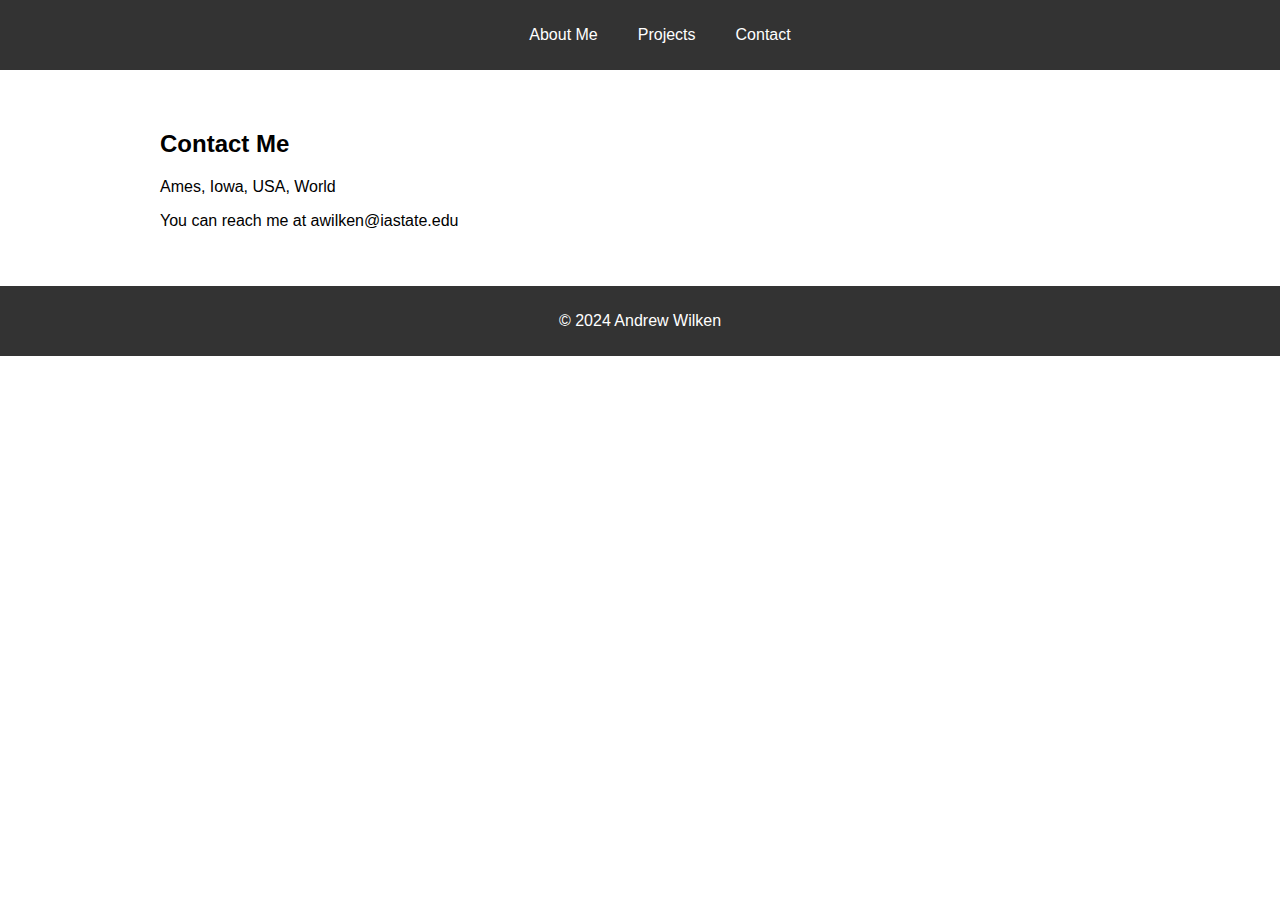
==== contact.html @ 509e009c "Add files via upload" ====
<!DOCTYPE html>
<html lang="en">
<head>
  <meta charset="UTF-8">
  <meta name="viewport" content="width=device-width, initial-scale=1.0">
  <link rel="stylesheet" href="style.css">
  <title>Abraham Aldaco - Contact</title>
</head>
<body>
  <header>
    <nav>
      <ul>
        <li><a href="./index.html">About Me</a></li>
        <li><a href="./projects.html">Projects</a></li>
        <li><a href="./contact.html">Contact</a></li>
      </ul>
    </nav>
  </header>
  
  <div class="container">
    <h2>Contact Me</h2>
    <p>Ames, Iowa, USA, World</p>
    <p>You can reach me at awilken@iastate.edu</p>
  </div>
  
  <footer>
    <p>&copy; 2024 Andrew Wilken</p>
  </footer>
</body>
</html>
---- style.css ----
body {
    font-family: Arial, sans-serif;
    margin: 0;
    padding: 0;
  }
  
  header {
    background-color: #333;
    color: #fff;
    padding: 10px 0;
  }
  
  nav ul {
    list-style: none;
    display: flex;
    justify-content: center;
  }
  
  nav li {
    margin: 0 20px;
  }
  
  nav a {
    text-decoration: none;
    color: #fff;
  }
  
  .container {
    max-width: 960px;
    margin: 0 auto;
    padding: 40px;
  }

  .project {
    margin-bottom: 20px;
    border: 1px solid #ccc;
    padding: 20px;
  }
  
  img {
    max-width: 30%;
  }
  
  footer {
    text-align: center;
    padding: 10px;
    background-color: #333;
    color: #fff;
  }
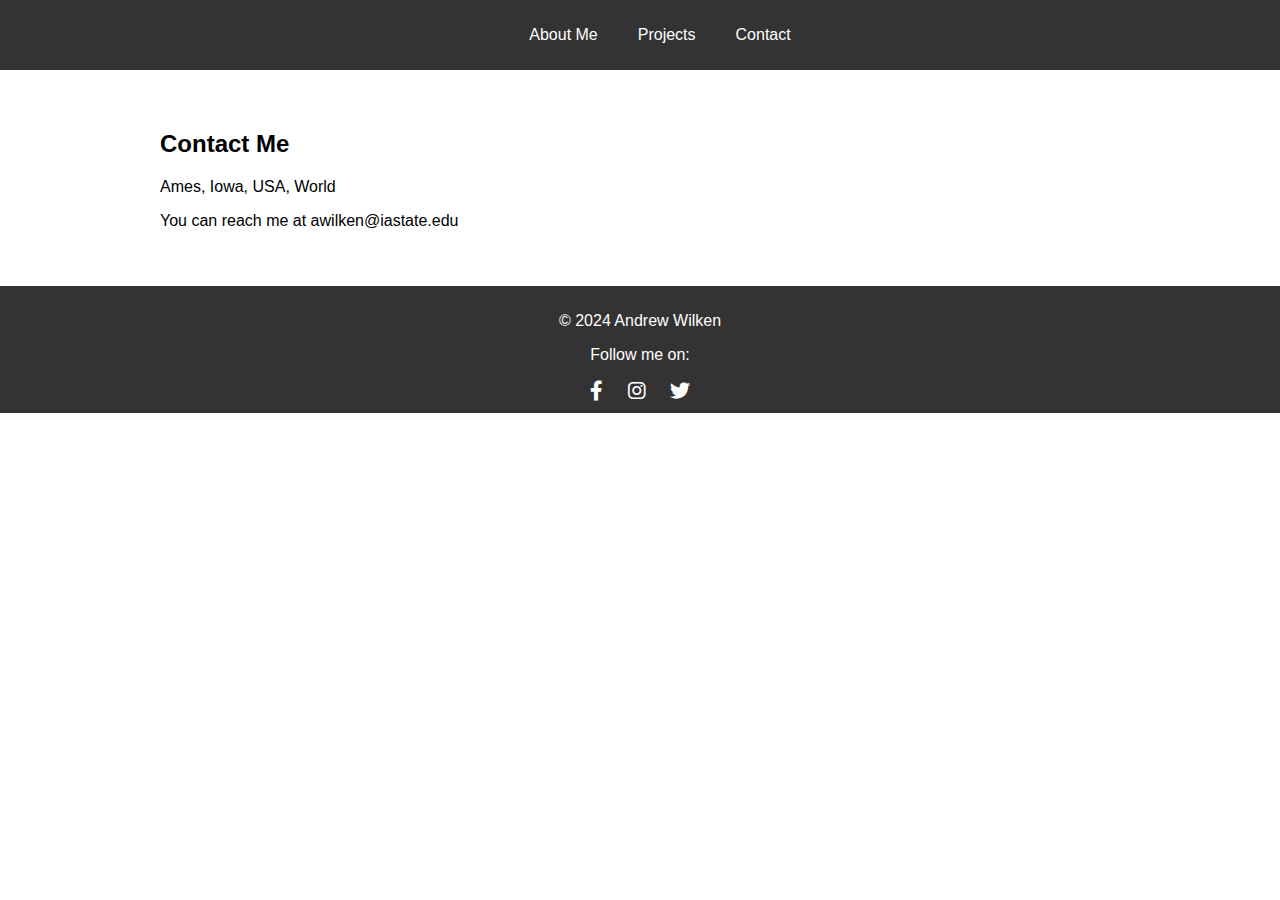
==== commit 51546647: "Add files via upload" ====
--- a/contact.html
+++ b/contact.html
@@ -4,7 +4,8 @@
   <meta charset="UTF-8">
   <meta name="viewport" content="width=device-width, initial-scale=1.0">
   <link rel="stylesheet" href="style.css">
-  <title>Abraham Aldaco - Contact</title>
+  <link rel="stylesheet" href="https://cdnjs.cloudflare.com/ajax/libs/font-awesome/6.0.0-beta3/css/all.min.css">
+  <title>Andrew Wilken - Contact</title>
 </head>
 <body>
   <header>
@@ -25,6 +26,11 @@
   
   <footer>
     <p>&copy; 2024 Andrew Wilken</p>
+    <p>Follow me on:</p>
+    <a href="https://www.facebook.com" target="_blank"><i class="fab fa-facebook-f"></i></a>
+    <a href="https://www.instagram.com" target="_blank"><i class="fab fa-instagram"></i></a>
+    <a href="https://www.twitter.com" target="_blank"><i class="fab fa-twitter"></i></a>
   </footer>
+  
 </body>
 </html>
--- a/style.css
+++ b/style.css
@@ -47,4 +47,15 @@
     background-color: #333;
     color: #fff;
   }
+  
+  footer a {
+    color: #fff;
+    margin: 0 10px;
+    text-decoration: none;
+    font-size: 20px;
+  }
+  
+  footer a:hover {
+    color: #f39c12;
+  }
   